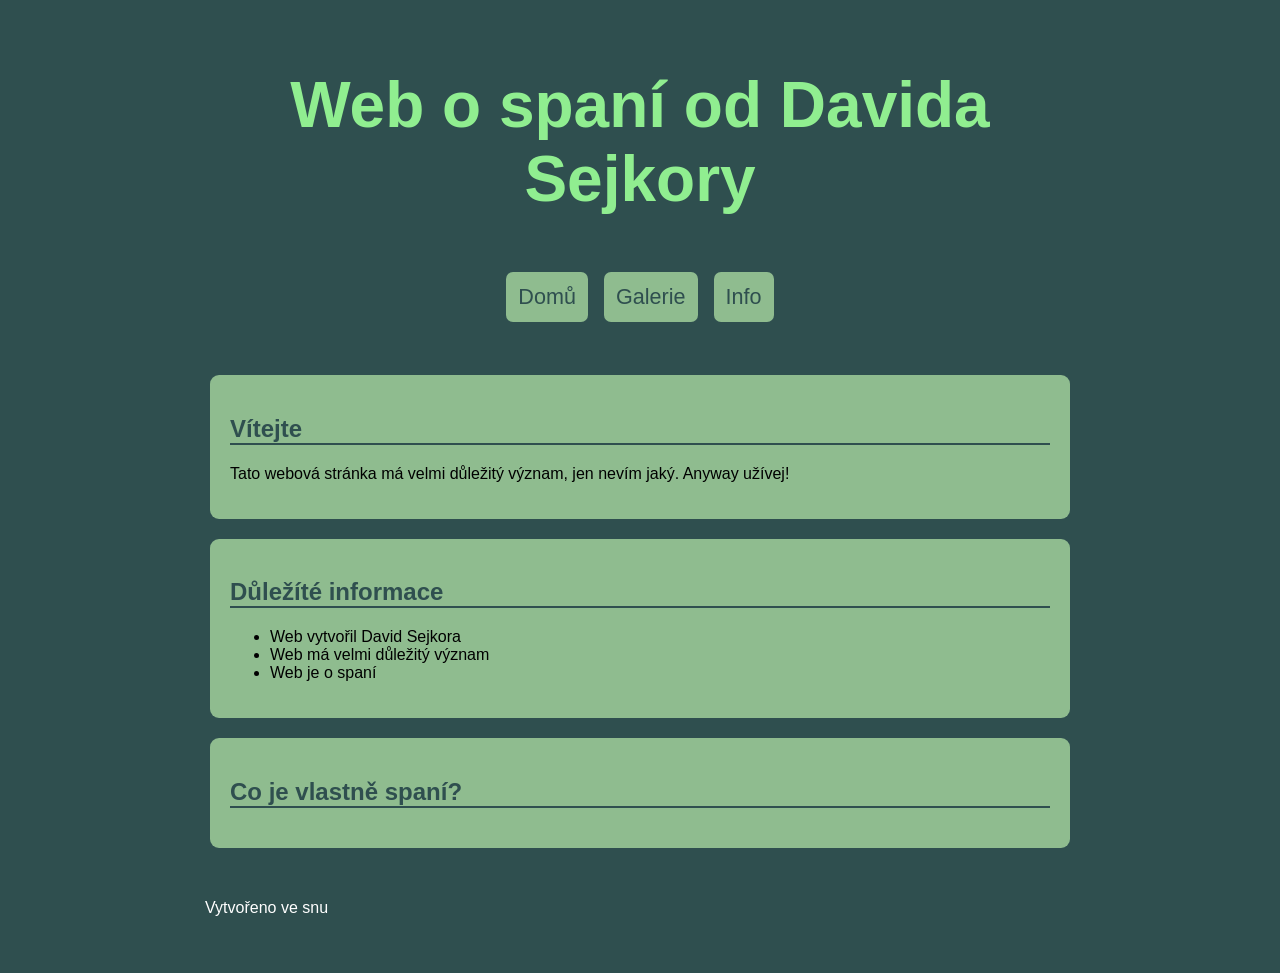
==== index.html @ 2b70cb54 "publish fix" ====
﻿<!DOCTYPE html>
<html lang="en">
<head>
    <meta charset="UTF-8">
    <meta name="viewport" content="width=device-width, initial-scale=1.0">
    <title>Web o spaní</title>
    <link rel="stylesheet" href="style.css">
</head>
<body>
<header>
    <h1>Web o spaní od Davida Sejkory</h1>

    <nav>
        <a href="Index.html">Domů</a>
        <a href="Galerie.html">Galerie</a>
        <a href="Info.html">Info</a>

    </nav>
</header>

<main>
    <section class="uvod">
        <h2>Vítejte</h2>

        <p>
            Tato webová stránka má velmi důležitý význam, jen nevím jaký.
            Anyway užívej!
        </p>
    </section>

    <section>
        <h2>Důležíté informace</h2>

        <ul>
            <li>Web vytvořil David Sejkora</li>
            <li>Web má velmi důležitý význam</li>
            <li>Web je o spaní</li>
        </ul>
    </section>

    <section>
        <h2>Co je vlastně spaní?</h2>

        <p>


        </p>
    </section>
</main>

<footer>
    <p>Vytvořeno ve snu</p>
</footer>
</body>
</html>
---- style.css ----
﻿/* 1. Celá stránka */
body{
    max-width: 900px;
    margin: 0 auto;
    padding: 25px;
    background-color: darkslategray;
    font-family: Arial, sans-serif;
}

/* 2. Nadpisy */
h1{
    font-family: sans-serif; color:lightgreen;
    font-size: 4em;
    text-align: center;
}

h2{
    border-bottom : 2px solid;
    color: darkslategray;
}

/* 3. Navigace a odkazy */
nav{
    padding: 8px;
//background-color: darkseagreen;
    text-align: center;
    font-size: 1.35em;
    border-radius: 5px;
}

nav a{
    display: inline-block;
    margin: 5px;
    padding: 12px;
    border-radius: 7px;
    color: darkslategray;
    text-decoration: none;
    background-color: darkseagreen;

}

nav a:hover{
    background-color: lightblue;
    text-decoration: underline;
}



/* 4. Hlavní obsah a jednotlivé sekce */
main{
    margin-top: 40px;
}
section{
    background-color: darkseagreen;
    padding: 20px;
    margin: 20px;
    border-radius: 9px;
}



/* 5. Obrázky a jejich popisky */
img{
    max-width: 100%;
    height: auto;
    border-radius: 10px;

}

/* 6. Tabulka */
table{
    width: 100%;
    border-collapse: collapse;
}

caption{
    font-size: 24px;
    margin-top: 10px;
    margin-bottom: 10px;
    text-align: center;
    font-weight: bold;
}

th{
    font-size: 20px;
    background-color: darkseagreen;
    padding: 5px;
    border: 1px black solid;
}
td{
    padding: 10px;
    border: 1px black solid;
}



/* 7. Zápatí */
footer{
    margin-top: 20px;
    padding: 15px;
    color:white;



}
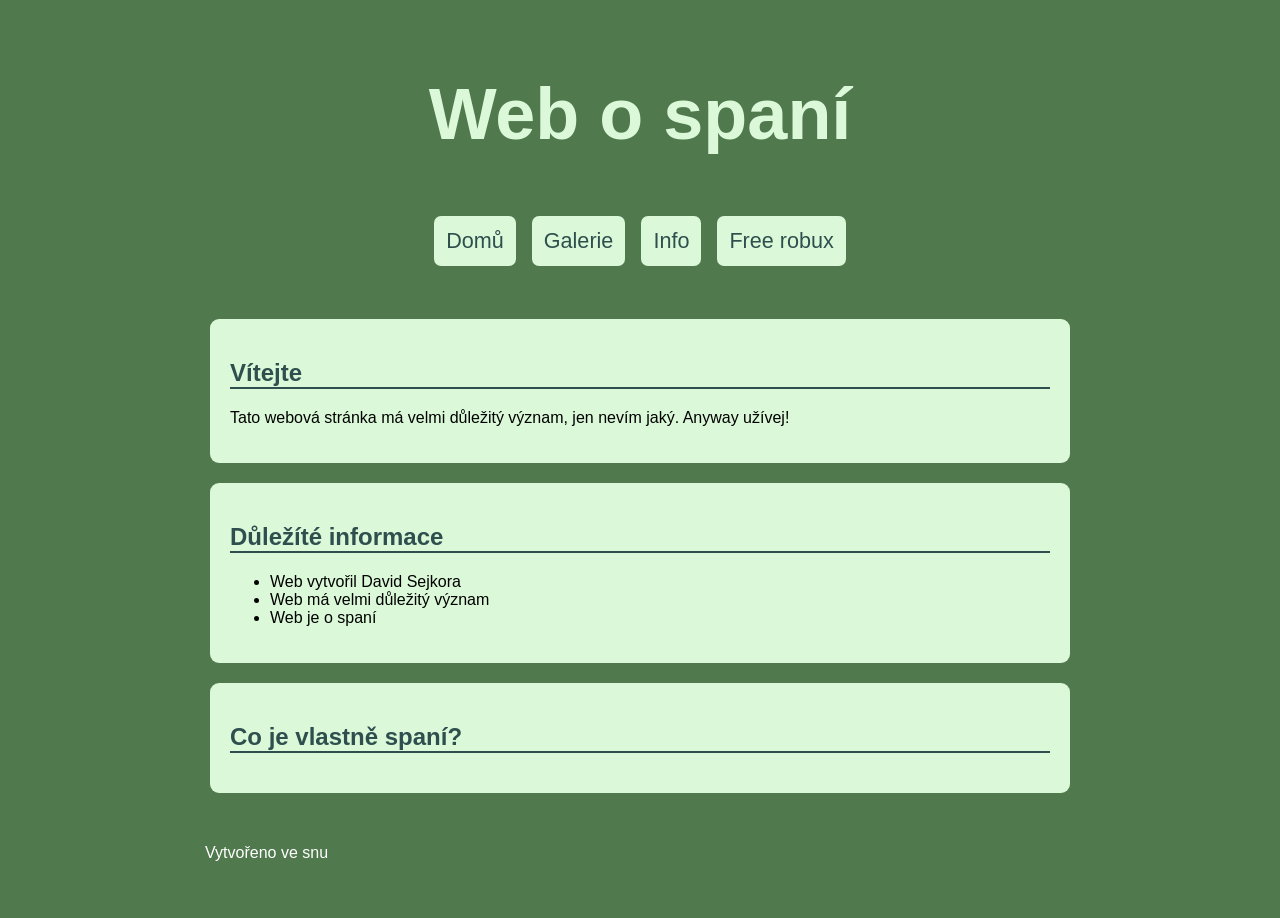
==== commit 31368a65: "recolor" ====
--- a/index.html
+++ b/index.html
@@ -8,12 +8,13 @@
 </head>
 <body>
 <header>
-    <h1>Web o spaní od Davida Sejkory</h1>
+    <h1>Web o spaní</h1>
 
     <nav>
-        <a href="Index.html">Domů</a>
+        <a href="index.html">Domů</a>
         <a href="Galerie.html">Galerie</a>
         <a href="Info.html">Info</a>
+        <a href="FreeRobux.html">Free robux</a>
 
     </nav>
 </header>
--- a/style.css
+++ b/style.css
@@ -3,14 +3,14 @@
     max-width: 900px;
     margin: 0 auto;
     padding: 25px;
-    background-color: darkslategray;
+    background-color: #50794e;
     font-family: Arial, sans-serif;
 }
 
 /* 2. Nadpisy */
 h1{
-    font-family: sans-serif; color:lightgreen;
-    font-size: 4em;
+    font-family: sans-serif; color:#dbf9d8;
+    font-size: 4.5em;
     text-align: center;
 }
 
@@ -22,7 +22,7 @@
 /* 3. Navigace a odkazy */
 nav{
     padding: 8px;
-//background-color: darkseagreen;
+//background-color: #08bc37;
     text-align: center;
     font-size: 1.35em;
     border-radius: 5px;
@@ -35,7 +35,7 @@
     border-radius: 7px;
     color: darkslategray;
     text-decoration: none;
-    background-color: darkseagreen;
+    background-color: #dbf9d8;
 
 }
 
@@ -51,7 +51,7 @@
     margin-top: 40px;
 }
 section{
-    background-color: darkseagreen;
+    background-color: #dbf9d8;
     padding: 20px;
     margin: 20px;
     border-radius: 9px;
